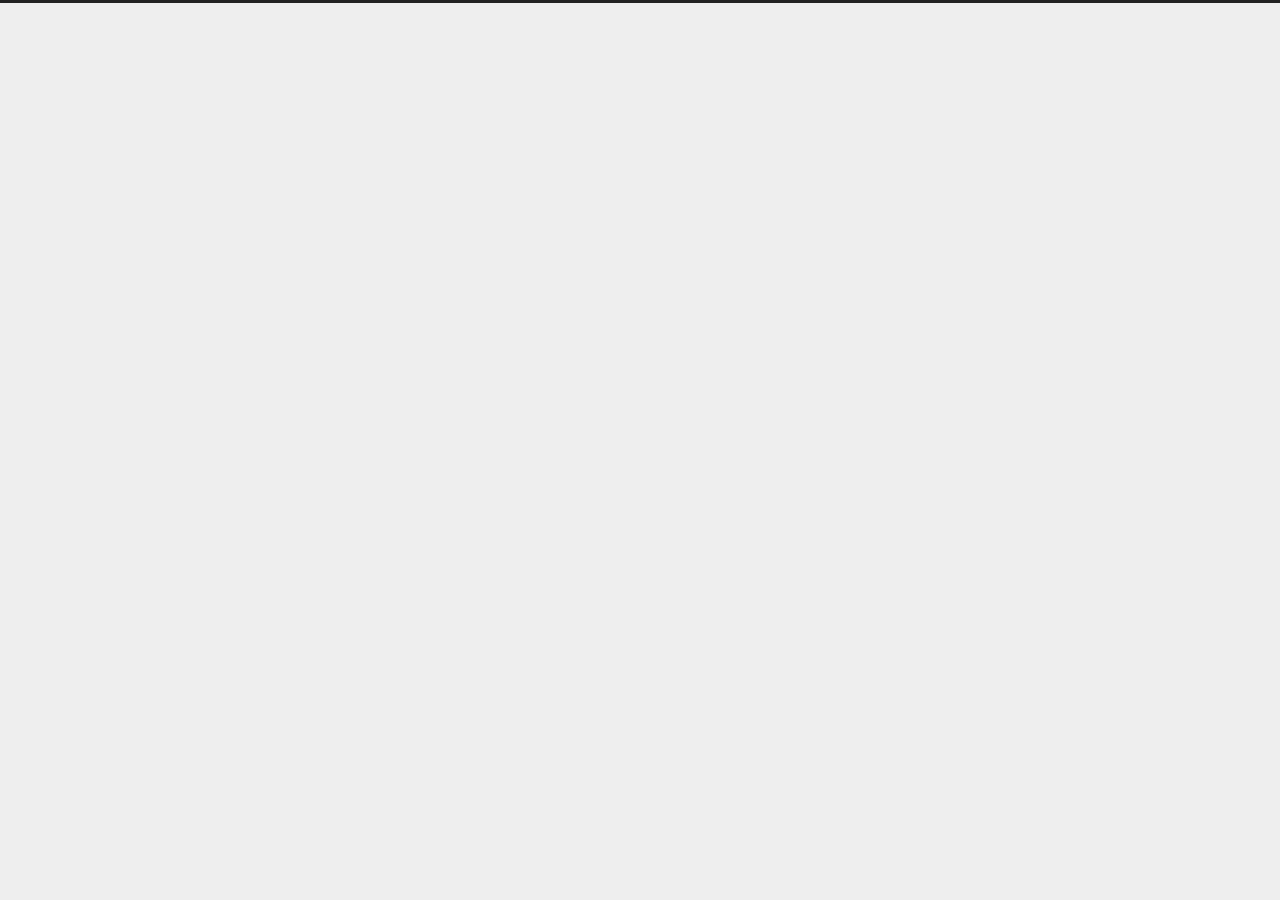
==== index.html @ a4cebadc "Site updated: 2025-01-10 00:00:06" ====
<!DOCTYPE html>
<html lang="zh-CN">
<head>
  <meta charset="UTF-8">
<meta name="viewport" content="width=device-width">
<meta name="theme-color" content="#222"><meta name="generator" content="Hexo 7.3.0">

  <link rel="apple-touch-icon" sizes="180x180" href="/images/apple-touch-icon.png">
  <link rel="icon" type="image/png" sizes="32x32" href="/images/favicon-32x32.png">
  <link rel="icon" type="image/png" sizes="16x16" href="/images/favicon-16x16.png">
  <link rel="mask-icon" href="/images/favicon.ico" color="#222">

<link rel="stylesheet" href="/css/main.css">



<link rel="stylesheet" href="https://cdnjs.cloudflare.com/ajax/libs/font-awesome/6.6.0/css/all.min.css" integrity="sha256-5eIC48iZUHmSlSUz9XtjRyK2mzQkHScZY1WdMaoz74E=" crossorigin="anonymous">
  <link rel="stylesheet" href="https://cdnjs.cloudflare.com/ajax/libs/animate.css/3.1.1/animate.min.css" integrity="sha256-PR7ttpcvz8qrF57fur/yAx1qXMFJeJFiA6pSzWi0OIE=" crossorigin="anonymous">

<script class="next-config" data-name="main" type="application/json">{"hostname":"lishijie-me.github.io","root":"/","images":"/images","scheme":"Gemini","darkmode":false,"version":"8.21.0","exturl":false,"sidebar":{"position":"left","width_expanded":320,"width_dual_column":240,"display":"post","padding":18,"offset":12},"hljswrap":true,"copycode":{"enable":true,"style":"mac"},"fold":{"enable":true,"height":500},"bookmark":{"enable":false,"color":"#222","save":"auto"},"mediumzoom":false,"lazyload":false,"pangu":false,"comments":{"style":"tabs","active":null,"storage":true,"lazyload":false,"nav":null},"stickytabs":false,"motion":{"enable":true,"async":false,"transition":{"menu_item":"fadeInDown","post_block":"fadeIn","post_header":"fadeInDown","post_body":"fadeInDown","coll_header":"fadeInLeft","sidebar":"fadeInUp"}},"i18n":{"placeholder":"搜索...","empty":"没有找到任何搜索结果：${query}","hits_time":"找到 ${hits} 个搜索结果（用时 ${time} 毫秒）","hits":"找到 ${hits} 个搜索结果"},"path":"/search.xml","localsearch":{"enable":true,"top_n_per_article":1,"unescape":false,"preload":true}}</script><script src="/js/config.js"></script>

    <meta property="og:type" content="website">
<meta property="og:title" content="lishijie &#39;s Notes">
<meta property="og:url" content="https://lishijie-me.github.io/index.html">
<meta property="og:site_name" content="lishijie &#39;s Notes">
<meta property="og:locale" content="zh_CN">
<meta property="article:author" content="lishijie">
<meta name="twitter:card" content="summary">


<link rel="canonical" href="https://lishijie-me.github.io/">



<script class="next-config" data-name="page" type="application/json">{"sidebar":"","isHome":true,"isPost":false,"lang":"zh-CN","comments":"","permalink":"","path":"index.html","title":""}</script>

<script class="next-config" data-name="calendar" type="application/json">""</script>
<title>lishijie 's Notes</title>
  








  <noscript>
    <link rel="stylesheet" href="/css/noscript.css">
  </noscript>
</head>

<body itemscope itemtype="http://schema.org/WebPage" class="use-motion">
  <div class="headband"></div>

  <main class="main">
    <div class="column">
      <header class="header" itemscope itemtype="http://schema.org/WPHeader"><div class="site-brand-container">
  <div class="site-nav-toggle">
    <div class="toggle" aria-label="切换导航栏" role="button">
        <span class="toggle-line"></span>
        <span class="toggle-line"></span>
        <span class="toggle-line"></span>
    </div>
  </div>

  <div class="site-meta">

    <a href="/" class="brand" rel="start">
      <i class="logo-line"></i>
      <h1 class="site-title">lishijie 's Notes</h1>
      <i class="logo-line"></i>
    </a>
      <p class="site-subtitle" itemprop="description">守正出奇，持续IO</p>
  </div>

  <div class="site-nav-right">
    <div class="toggle popup-trigger" aria-label="搜索" role="button">
        <i class="fa fa-search fa-fw fa-lg"></i>
    </div>
  </div>
</div>



<nav class="site-nav">
  <ul class="main-menu menu"><li class="menu-item menu-item-home"><a href="/" rel="section"><i class="fa fa-home fa-fw"></i>首页</a></li><li class="menu-item menu-item-tags"><a href="/tags/" rel="section"><i class="fa fa-tags fa-fw"></i>标签</a></li><li class="menu-item menu-item-categories"><a href="/categories/" rel="section"><i class="fa fa-th fa-fw"></i>分类</a></li><li class="menu-item menu-item-archives"><a href="/archives/" rel="section"><i class="fa fa-archive fa-fw"></i>归档</a></li><li class="menu-item menu-item-about"><a href="/about/" rel="section"><i class="fa fa-user fa-fw"></i>关于</a></li>
      <li class="menu-item menu-item-search">
        <a role="button" class="popup-trigger"><i class="fa fa-search fa-fw"></i>搜索
        </a>
      </li>
  </ul>
</nav>



  <div class="search-pop-overlay">
    <div class="popup search-popup">
      <div class="search-header">
        <span class="search-icon">
          <i class="fa fa-search"></i>
        </span>
        <div class="search-input-container">
          <input autocomplete="off" autocapitalize="off" maxlength="80"
                placeholder="搜索..." spellcheck="false"
                type="search" class="search-input">
        </div>
        <span class="popup-btn-close" role="button">
          <i class="fa fa-times-circle"></i>
        </span>
      </div>
      <div class="search-result-container">
        <div class="search-result-icon">
          <i class="fa fa-spinner fa-pulse fa-5x"></i>
        </div>
      </div>
    </div>
  </div>

</header>
        
  
  <aside class="sidebar">

    <div class="sidebar-inner sidebar-overview-active">
      <ul class="sidebar-nav">
        <li class="sidebar-nav-toc">
          文章目录
        </li>
        <li class="sidebar-nav-overview">
          站点概览
        </li>
      </ul>

      <div class="sidebar-panel-container">
        <!--noindex-->
        <div class="post-toc-wrap sidebar-panel">
        </div>
        <!--/noindex-->

        <div class="site-overview-wrap sidebar-panel">
          <div class="site-author animated" itemprop="author" itemscope itemtype="http://schema.org/Person">
  <p class="site-author-name" itemprop="name">lishijie</p>
  <div class="site-description" itemprop="description"></div>
</div>
<div class="site-state-wrap animated">
  <nav class="site-state">
      <div class="site-state-item site-state-posts">
        <a href="/archives/">
          <span class="site-state-item-count">5</span>
          <span class="site-state-item-name">日志</span>
        </a>
      </div>
      <div class="site-state-item site-state-categories">
          <a href="/categories/">
        <span class="site-state-item-count">4</span>
        <span class="site-state-item-name">分类</span></a>
      </div>
      <div class="site-state-item site-state-tags">
          <a href="/tags/">
        <span class="site-state-item-count">6</span>
        <span class="site-state-item-name">标签</span></a>
      </div>
  </nav>
</div>
  <div class="links-of-author animated">
      <span class="links-of-author-item">
        <a href="https://github.com/lishijie-me" title="GitHub → https:&#x2F;&#x2F;github.com&#x2F;lishijie-me" rel="noopener me" target="_blank"><i class="fab fa-github fa-fw"></i>GitHub</a>
      </span>
  </div>

        </div>
      </div>
    </div>

    
  </aside>


    </div>

    <div class="main-inner index posts-expand">

    


<div class="post-block">
  
  

  <article itemscope itemtype="http://schema.org/Article" class="post-content" lang="">
    <link itemprop="mainEntityOfPage" href="https://lishijie-me.github.io/2025/01/02/myIndex/">

    <span hidden itemprop="author" itemscope itemtype="http://schema.org/Person">
      <meta itemprop="image" content="/images/avatar.gif">
      <meta itemprop="name" content="lishijie">
    </span>

    <span hidden itemprop="publisher" itemscope itemtype="http://schema.org/Organization">
      <meta itemprop="name" content="lishijie 's Notes">
      <meta itemprop="description" content="">
    </span>

    <span hidden itemprop="post" itemscope itemtype="http://schema.org/CreativeWork">
      <meta itemprop="name" content="undefined | lishijie 's Notes">
      <meta itemprop="description" content="">
    </span>
      <header class="post-header">
        <h2 class="post-title" itemprop="name headline">
          <a href="/2025/01/02/myIndex/" class="post-title-link" itemprop="url">首页-myIndex</a>
        </h2>

        <div class="post-meta-container">
          <div class="post-meta">
    <span class="post-meta-item">
      <span class="post-meta-item-icon">
        <i class="far fa-calendar"></i>
      </span>
      <span class="post-meta-item-text">发表于</span>
      

      <time title="创建时间：2025-01-02 20:30:24 / 修改时间：23:28:06" itemprop="dateCreated datePublished" datetime="2025-01-02T20:30:24+08:00">2025-01-02</time>
    </span>
    <span class="post-meta-item">
      <span class="post-meta-item-icon">
        <i class="far fa-folder"></i>
      </span>
      <span class="post-meta-item-text">分类于</span>
        <span itemprop="about" itemscope itemtype="http://schema.org/Thing">
          <a href="/categories/myIndex/" itemprop="url" rel="index"><span itemprop="name">myIndex</span></a>
        </span>
    </span>

  
</div>

        </div>
      </header>

    
    
    
    <div class="post-body" itemprop="articleBody">
          <h2 id="我的笔记"><a href="#我的笔记" class="headerlink" title="我的笔记"></a>我的笔记</h2><ul>
<li>xx<ul>
<li>2<ul>
<li>3</li>
</ul>
</li>
</ul>
</li>
<li>yy</li>
<li>zz</li>
</ul>
<h2 id="我读的书"><a href="#我读的书" class="headerlink" title="我读的书"></a>我读的书</h2>
      
    </div>

    
    
    

    <footer class="post-footer">
        <div class="post-eof"></div>
      
    </footer>
  </article>
</div>




  <nav class="pagination">
    <span class="page-number current">1</span><a class="page-number" href="/page/2/">2</a><span class="space">&hellip;</span><a class="page-number" href="/page/5/">5</a><a class="extend next" rel="next" title="下一页" aria-label="下一页" href="/page/2/"><i class="fa fa-angle-right"></i></a>
  </nav>

</div>
  </main>

  <footer class="footer">
    <div class="footer-inner">

  <div class="copyright">
    &copy; 2024 - 
    <span itemprop="copyrightYear">2025</span>
    <span class="with-love">
      <i class="fa fa-heart"></i>
    </span>
    <span class="author" itemprop="copyrightHolder">lishijie</span>
  </div>
  <div class="powered-by">
    
    沉淀，成长，突破
  </div>

    </div>
  </footer>

  
  <div class="toggle sidebar-toggle" role="button">
    <span class="toggle-line"></span>
    <span class="toggle-line"></span>
    <span class="toggle-line"></span>
  </div>
  <div class="sidebar-dimmer"></div>
  <div class="back-to-top" role="button" aria-label="返回顶部">
    <i class="fa fa-arrow-up fa-lg"></i>
    <span>0%</span>
  </div>

<noscript>
  <div class="noscript-warning">Theme NexT works best with JavaScript enabled</div>
</noscript>


  
  <script src="https://cdnjs.cloudflare.com/ajax/libs/animejs/3.2.1/anime.min.js" integrity="sha256-XL2inqUJaslATFnHdJOi9GfQ60on8Wx1C2H8DYiN1xY=" crossorigin="anonymous"></script>
<script src="/js/comments.js"></script><script src="/js/utils.js"></script><script src="/js/motion.js"></script><script src="/js/sidebar.js"></script><script src="/js/next-boot.js"></script>

  <script src="https://cdnjs.cloudflare.com/ajax/libs/hexo-generator-searchdb/1.4.1/search.js" integrity="sha256-1kfA5uHPf65M5cphT2dvymhkuyHPQp5A53EGZOnOLmc=" crossorigin="anonymous"></script>
<script src="/js/third-party/search/local-search.js"></script>






  <script src="/js/third-party/addtoany.js"></script>

  





</body>
</html>
---- css/main.css ----
:root {
  --body-bg-color: #eee;
  --content-bg-color: #fff;
  --card-bg-color: #f5f5f5;
  --text-color: #555;
  --selection-bg: #262a30;
  --selection-color: #eee;
  --blockquote-color: #666;
  --link-color: #555;
  --link-hover-color: #222;
  --brand-color: #fff;
  --brand-hover-color: #fff;
  --table-row-odd-bg-color: #f9f9f9;
  --table-row-hover-bg-color: #f5f5f5;
  --menu-item-bg-color: #f5f5f5;
  --theme-color: #222;
  --btn-default-bg: #fff;
  --btn-default-color: #555;
  --btn-default-border-color: #555;
  --btn-default-hover-bg: #222;
  --btn-default-hover-color: #fff;
  --btn-default-hover-border-color: #222;
  --highlight-background: #f3f3f3;
  --highlight-foreground: #444;
  --highlight-gutter-background: #e1e1e1;
  --highlight-gutter-foreground: #555;
  color-scheme: light;
}
html {
  line-height: 1.15; /* 1 */
  -webkit-text-size-adjust: 100%; /* 2 */
}
body {
  margin: 0;
}
main {
  display: block;
}
h1 {
  font-size: 2em;
  margin: 0.67em 0;
}
hr {
  box-sizing: content-box; /* 1 */
  height: 0; /* 1 */
  overflow: visible; /* 2 */
}
pre {
  font-family: monospace, monospace; /* 1 */
  font-size: 1em; /* 2 */
}
a {
  background: transparent;
}
abbr[title] {
  border-bottom: none; /* 1 */
  text-decoration: underline; /* 2 */
  text-decoration: underline dotted; /* 2 */
}
b,
strong {
  font-weight: bolder;
}
code,
kbd,
samp {
  font-family: monospace, monospace; /* 1 */
  font-size: 1em; /* 2 */
}
small {
  font-size: 80%;
}
sub,
sup {
  font-size: 75%;
  line-height: 0;
  position: relative;
  vertical-align: baseline;
}
sub {
  bottom: -0.25em;
}
sup {
  top: -0.5em;
}
img {
  border-style: none;
}
button,
input,
optgroup,
select,
textarea {
  font-family: inherit; /* 1 */
  font-size: 100%; /* 1 */
  line-height: 1.15; /* 1 */
  margin: 0; /* 2 */
}
button,
input {
/* 1 */
  overflow: visible;
}
button,
select {
/* 1 */
  text-transform: none;
}
button,
[type='button'],
[type='reset'],
[type='submit'] {
  -webkit-appearance: button;
}
button::-moz-focus-inner,
[type='button']::-moz-focus-inner,
[type='reset']::-moz-focus-inner,
[type='submit']::-moz-focus-inner {
  border-style: none;
  padding: 0;
}
button:-moz-focusring,
[type='button']:-moz-focusring,
[type='reset']:-moz-focusring,
[type='submit']:-moz-focusring {
  outline: 1px dotted ButtonText;
}
fieldset {
  padding: 0.35em 0.75em 0.625em;
}
legend {
  box-sizing: border-box; /* 1 */
  color: inherit; /* 2 */
  display: table; /* 1 */
  max-width: 100%; /* 1 */
  padding: 0; /* 3 */
  white-space: normal; /* 1 */
}
progress {
  vertical-align: baseline;
}
textarea {
  overflow: auto;
}
[type='checkbox'],
[type='radio'] {
  box-sizing: border-box; /* 1 */
  padding: 0; /* 2 */
}
[type='number']::-webkit-inner-spin-button,
[type='number']::-webkit-outer-spin-button {
  height: auto;
}
[type='search'] {
  outline-offset: -2px; /* 2 */
  -webkit-appearance: textfield; /* 1 */
}
[type='search']::-webkit-search-decoration {
  -webkit-appearance: none;
}
::-webkit-file-upload-button {
  font: inherit; /* 2 */
  -webkit-appearance: button; /* 1 */
}
details {
  display: block;
}
summary {
  display: list-item;
}
template {
  display: none;
}
[hidden] {
  display: none;
}
::selection {
  background: var(--selection-bg);
  color: var(--selection-color);
}
html,
body {
  height: 100%;
}
body {
  background: var(--body-bg-color);
  box-sizing: border-box;
  color: var(--text-color);
  font-family: Lato, 'PingFang SC', 'Microsoft YaHei', sans-serif;
  font-size: 1em;
  line-height: 2;
  min-height: 100%;
  position: relative;
  transition: padding 0.2s ease-in-out;
}
h1,
h2,
h3,
h4,
h5,
h6 {
  font-family: Lato, 'PingFang SC', 'Microsoft YaHei', sans-serif;
  font-weight: bold;
  line-height: 1.5;
  margin: 30px 0 15px;
}
h1 {
  font-size: 1.5em;
}
h2 {
  font-size: 1.375em;
}
h3 {
  font-size: 1.25em;
}
h4 {
  font-size: 1.125em;
}
h5 {
  font-size: 1em;
}
h6 {
  font-size: 0.875em;
}
p {
  margin: 0 0 20px;
}
a {
  border-bottom: 1px solid #999;
  color: var(--link-color);
  cursor: pointer;
  outline: 0;
  text-decoration: none;
  overflow-wrap: break-word;
}
a:hover {
  border-bottom-color: var(--link-hover-color);
  color: var(--link-hover-color);
}
iframe,
img,
video,
embed {
  display: block;
  margin-left: auto;
  margin-right: auto;
  max-width: 100%;
}
hr {
  background-image: repeating-linear-gradient(-45deg, #ddd, #ddd 4px, transparent 4px, transparent 8px);
  border: 0;
  height: 3px;
  margin: 40px 0;
}
blockquote {
  border-left: 4px solid #ddd;
  color: var(--blockquote-color);
  margin: 0;
  padding: 0 15px;
}
blockquote cite::before {
  content: '-';
  padding: 0 5px;
}
dt {
  font-weight: bold;
}
dd {
  margin: 0;
  padding: 0;
}
.table-container {
  overflow: auto;
}
table {
  border-collapse: collapse;
  border-spacing: 0;
  font-size: 0.875em;
  margin: 0 0 20px;
  width: 100%;
}
tbody tr:nth-of-type(odd) {
  background: var(--table-row-odd-bg-color);
}
tbody tr:hover {
  background: var(--table-row-hover-bg-color);
}
caption,
th,
td {
  padding: 8px;
}
th,
td {
  border: 1px solid #ddd;
  border-bottom: 3px solid #ddd;
}
th {
  font-weight: 700;
  padding-bottom: 10px;
}
td {
  border-bottom-width: 1px;
}
.btn {
  background: var(--btn-default-bg);
  border: 2px solid var(--btn-default-border-color);
  border-radius: 2px;
  color: var(--btn-default-color);
  display: inline-block;
  font-size: 0.875em;
  line-height: 2;
  padding: 0 20px;
  transition: background-color 0.2s ease-in-out;
}
.btn:hover {
  background: var(--btn-default-hover-bg);
  border-color: var(--btn-default-hover-border-color);
  color: var(--btn-default-hover-color);
}
.btn + .btn {
  margin: 0 0 8px 8px;
}
.btn .fa-fw {
  text-align: left;
  width: 1.285714285714286em;
}
.toggle {
  line-height: 0;
}
.toggle .toggle-line {
  background: #fff;
  display: block;
  height: 2px;
  left: 0;
  position: relative;
  top: 0;
  transition: 0.4s;
  transition-property: left, opacity, top, transform, width;
  width: 100%;
}
.toggle .toggle-line:first-child {
  margin-top: 1px;
}
.toggle .toggle-line:not(:first-child) {
  margin-top: 4px;
}
.toggle.toggle-arrow :first-child {
  left: 50%;
  top: 2px;
  transform: rotate(45deg);
  width: 50%;
}
.toggle.toggle-arrow :last-child {
  left: 50%;
  top: -2px;
  transform: rotate(-45deg);
  width: 50%;
}
.toggle.toggle-close :nth-child(2) {
  opacity: 0;
}
.toggle.toggle-close :first-child {
  top: 6px;
  transform: rotate(45deg);
}
.toggle.toggle-close :last-child {
  top: -6px;
  transform: rotate(-45deg);
}
pre code.hljs {
  display: block;
  overflow-x: auto;
  padding: 1em
}
code.hljs {
  padding: 3px 5px
}
/*!
  Theme: Default
  Description: Original highlight.js style
  Author: (c) Ivan Sagalaev <maniac@softwaremaniacs.org>
  Maintainer: @highlightjs/core-team
  Website: https://highlightjs.org/
  License: see project LICENSE
  Touched: 2021
*/
/*
This is left on purpose making default.css the single file that can be lifted
as-is from the repository directly without the need for a build step

Typically this "required" baseline CSS is added by `makestuff.js` during build.
*/
pre code.hljs {
  display: block;
  overflow-x: auto;
  padding: 1em
}
code.hljs {
  padding: 3px 5px
}
/* end baseline CSS */
.hljs {
  background: #F3F3F3;
  color: #444
}
/* Base color: saturation 0; */
.hljs-subst {
  /* default */
  
}
/* purposely ignored */
.hljs-formula,
.hljs-attr,
.hljs-property,
.hljs-params {
  
}
.hljs-comment {
  color: #697070
}
.hljs-tag,
.hljs-punctuation {
  color: #444a
}
.hljs-tag .hljs-name,
.hljs-tag .hljs-attr {
  color: #444
}
.hljs-keyword,
.hljs-attribute,
.hljs-selector-tag,
.hljs-meta .hljs-keyword,
.hljs-doctag,
.hljs-name {
  font-weight: bold
}
/* User color: hue: 0 */
.hljs-type,
.hljs-string,
.hljs-number,
.hljs-selector-id,
.hljs-selector-class,
.hljs-quote,
.hljs-template-tag,
.hljs-deletion {
  color: #880000
}
.hljs-title,
.hljs-section {
  color: #880000;
  font-weight: bold
}
.hljs-regexp,
.hljs-symbol,
.hljs-variable,
.hljs-template-variable,
.hljs-link,
.hljs-selector-attr,
.hljs-operator,
.hljs-selector-pseudo {
  color: #ab5656
}
/* Language color: hue: 90; */
.hljs-literal {
  color: #695
}
.hljs-built_in,
.hljs-bullet,
.hljs-code,
.hljs-addition {
  color: #397300
}
/* Meta color: hue: 200 */
.hljs-meta {
  color: #1f7199
}
.hljs-meta .hljs-string {
  color: #38a
}
/* Misc effects */
.hljs-emphasis {
  font-style: italic
}
.hljs-strong {
  font-weight: bold
}
.highlight:hover .copy-btn,
.code-container:hover .copy-btn {
  opacity: 1;
}
.code-container {
  position: relative;
}
.copy-btn {
  color: #333;
  cursor: pointer;
  line-height: 1.6;
  opacity: 0;
  padding: 2px 6px;
  position: absolute;
  transition: opacity 0.2s ease-in-out;
  color: var(--highlight-foreground);
  font-size: 14px;
  right: 0;
  top: 2px;
}
figure.highlight {
  border-radius: 5px;
  box-shadow: 0 10px 30px 0 rgba(0,0,0,0.4);
  padding-top: 30px;
}
figure.highlight .table-container {
  border-radius: 0 0 5px 5px;
}
figure.highlight::before {
  background: #fc625d;
  box-shadow: 20px 0 #fdbc40, 40px 0 #35cd4b;
  left: 12px;
  margin-top: -20px;
  position: absolute;
  border-radius: 50%;
  content: ' ';
  height: 12px;
  width: 12px;
}
.expand-btn {
  bottom: 0;
  color: var(--highlight-foreground);
  cursor: pointer;
  display: none;
  left: 0;
  right: 0;
  position: absolute;
  text-align: center;
}
.fold-cover {
  background-image: linear-gradient(to top, var(--highlight-background) 0, rgba(0,0,0,0) 100%);
  bottom: 0;
  display: none;
  height: 50px;
  left: 0;
  right: 0;
  position: absolute;
}
.highlight-fold {
  max-height: 500px;
  overflow-y: hidden !important;
}
.highlight-fold .expand-btn,
.highlight-fold .fold-cover {
  display: block;
}
code,
kbd,
figure.highlight,
pre {
  background: var(--highlight-background);
  color: var(--highlight-foreground);
}
figure.highlight,
pre {
  line-height: 1.6;
  margin: 0 auto 20px;
}
figure.highlight figcaption,
pre .caption,
pre figcaption {
  background: var(--highlight-gutter-background);
  color: var(--highlight-foreground);
  display: flow-root;
  font-size: 0.875em;
  line-height: 1.2;
  padding: 0.5em;
}
figure.highlight figcaption a,
pre .caption a,
pre figcaption a {
  color: var(--highlight-foreground);
  float: right;
}
figure.highlight figcaption a:hover,
pre .caption a:hover,
pre figcaption a:hover {
  border-bottom-color: var(--highlight-foreground);
}
pre,
code {
  font-family: consolas, Menlo, monospace, 'PingFang SC', 'Microsoft YaHei';
}
code {
  border-radius: 3px;
  font-size: 0.875em;
  padding: 2px 4px;
  overflow-wrap: break-word;
}
kbd {
  border: 2px solid #ccc;
  border-radius: 0.2em;
  box-shadow: 0.1em 0.1em 0.2em rgba(0,0,0,0.1);
  font-family: inherit;
  padding: 0.1em 0.3em;
  white-space: nowrap;
}
figure.highlight {
  overflow: auto;
  position: relative;
}
figure.highlight pre {
  border: 0;
  margin: 0;
  padding: 10px 0;
}
figure.highlight table {
  border: 0;
  margin: 0;
  width: auto;
}
figure.highlight td {
  border: 0;
  padding: 0;
}
figure.highlight .gutter {
  -moz-user-select: none;
  -ms-user-select: none;
  -webkit-user-select: none;
  user-select: none;
}
figure.highlight .gutter pre {
  background: var(--highlight-gutter-background);
  color: var(--highlight-gutter-foreground);
  padding-left: 10px;
  padding-right: 10px;
  text-align: right;
}
figure.highlight .code pre {
  padding-left: 10px;
  width: 100%;
}
figure.highlight .marked {
  background: rgba(0,0,0,0.3);
}
pre .caption,
pre figcaption {
  margin-bottom: 10px;
}
.gist table {
  width: auto;
}
.gist table td {
  border: 0;
}
pre {
  overflow: auto;
  padding: 10px;
}
pre code {
  background: none;
  padding: 0;
  text-shadow: none;
}
.blockquote-center {
  border-left: 0;
  margin: 40px 0;
  padding: 0;
  position: relative;
  text-align: center;
}
.blockquote-center::before,
.blockquote-center::after {
  left: 0;
  line-height: 1;
  opacity: 0.6;
  position: absolute;
  width: 100%;
}
.blockquote-center::before {
  border-top: 1px solid #ccc;
  text-align: left;
  top: -20px;
  content: '\f10d';
  font-family: 'Font Awesome 6 Free';
  font-weight: 900;
}
.blockquote-center::after {
  border-bottom: 1px solid #ccc;
  bottom: -20px;
  text-align: right;
  content: '\f10e';
  font-family: 'Font Awesome 6 Free';
  font-weight: 900;
}
.blockquote-center p,
.blockquote-center div {
  text-align: center;
}
.group-picture {
  margin-bottom: 20px;
}
.group-picture .group-picture-row {
  display: flex;
  gap: 3px;
  margin-bottom: 3px;
}
.group-picture .group-picture-column {
  flex: 1;
}
.group-picture .group-picture-column img {
  height: 100%;
  margin: 0;
  object-fit: cover;
  width: 100%;
}
.post-body .label {
  color: #555;
  padding: 0 2px;
}
.post-body .label.default {
  background: #f0f0f0;
}
.post-body .label.primary {
  background: #efe6f7;
}
.post-body .label.info {
  background: #e5f2f8;
}
.post-body .label.success {
  background: #e7f4e9;
}
.post-body .label.warning {
  background: #fcf6e1;
}
.post-body .label.danger {
  background: #fae8eb;
}
.post-body .link-grid {
  display: grid;
  grid-gap: 1.5rem;
  gap: 1.5rem;
  grid-template-columns: 1fr 1fr;
  margin-bottom: 20px;
  padding: 1rem;
}
@media (max-width: 767px) {
  .post-body .link-grid {
    grid-template-columns: 1fr;
  }
}
.post-body .link-grid .link-grid-container {
  border: solid #ddd;
  box-shadow: 1rem 1rem 0.5rem rgba(0,0,0,0.5);
  min-height: 5rem;
  min-width: 0;
  padding: 0.5rem;
  position: relative;
  transition: background 0.3s;
}
.post-body .link-grid .link-grid-container:hover {
  animation: next-shake 0.5s;
  background: var(--card-bg-color);
}
.post-body .link-grid .link-grid-container:active {
  box-shadow: 0.5rem 0.5rem 0.25rem rgba(0,0,0,0.5);
  transform: translate(0.2rem, 0.2rem);
}
.post-body .link-grid .link-grid-container .link-grid-image {
  border: 1px solid #ddd;
  border-radius: 50%;
  box-sizing: border-box;
  height: 5rem;
  padding: 3px;
  position: absolute;
  width: 5rem;
}
.post-body .link-grid .link-grid-container p {
  margin: 0 1rem 0 6rem;
}
.post-body .link-grid .link-grid-container p:first-of-type {
  font-size: 1.2em;
}
.post-body .link-grid .link-grid-container p:last-of-type {
  font-size: 0.8em;
  line-height: 1.3rem;
  opacity: 0.7;
}
.post-body .link-grid .link-grid-container a {
  border: 0;
  height: 100%;
  left: 0;
  position: absolute;
  top: 0;
  width: 100%;
}
@keyframes next-shake {
  0% {
    transform: translate(1pt, 1pt) rotate(0deg);
  }
  10% {
    transform: translate(-1pt, -2pt) rotate(-1deg);
  }
  20% {
    transform: translate(-3pt, 0pt) rotate(1deg);
  }
  30% {
    transform: translate(3pt, 2pt) rotate(0deg);
  }
  40% {
    transform: translate(1pt, -1pt) rotate(1deg);
  }
  50% {
    transform: translate(-1pt, 2pt) rotate(-1deg);
  }
  60% {
    transform: translate(-3pt, 1pt) rotate(0deg);
  }
  70% {
    transform: translate(3pt, 1pt) rotate(-1deg);
  }
  80% {
    transform: translate(-1pt, -1pt) rotate(1deg);
  }
  90% {
    transform: translate(1pt, 2pt) rotate(0deg);
  }
  100% {
    transform: translate(1pt, -2pt) rotate(-1deg);
  }
}
.post-body .note {
  border-radius: 3px;
  margin-bottom: 20px;
  padding: 1em;
  position: relative;
  border: 1px solid #eee;
  border-left-width: 5px;
}
.post-body .note summary {
  cursor: pointer;
  outline: 0;
}
.post-body .note summary p {
  display: inline;
}
.post-body .note h2,
.post-body .note h3,
.post-body .note h4,
.post-body .note h5,
.post-body .note h6 {
  border-bottom: initial;
  margin: 0;
  padding-top: 0;
}
.post-body .note :first-child {
  margin-top: 0;
}
.post-body .note :last-child {
  margin-bottom: 0;
}
.post-body .note.default {
  border-left-color: #777;
}
.post-body .note.default h2,
.post-body .note.default h3,
.post-body .note.default h4,
.post-body .note.default h5,
.post-body .note.default h6 {
  color: #777;
}
.post-body .note.primary {
  border-left-color: #6f42c1;
}
.post-body .note.primary h2,
.post-body .note.primary h3,
.post-body .note.primary h4,
.post-body .note.primary h5,
.post-body .note.primary h6 {
  color: #6f42c1;
}
.post-body .note.info {
  border-left-color: #428bca;
}
.post-body .note.info h2,
.post-body .note.info h3,
.post-body .note.info h4,
.post-body .note.info h5,
.post-body .note.info h6 {
  color: #428bca;
}
.post-body .note.success {
  border-left-color: #5cb85c;
}
.post-body .note.success h2,
.post-body .note.success h3,
.post-body .note.success h4,
.post-body .note.success h5,
.post-body .note.success h6 {
  color: #5cb85c;
}
.post-body .note.warning {
  border-left-color: #f0ad4e;
}
.post-body .note.warning h2,
.post-body .note.warning h3,
.post-body .note.warning h4,
.post-body .note.warning h5,
.post-body .note.warning h6 {
  color: #f0ad4e;
}
.post-body .note.danger {
  border-left-color: #d9534f;
}
.post-body .note.danger h2,
.post-body .note.danger h3,
.post-body .note.danger h4,
.post-body .note.danger h5,
.post-body .note.danger h6 {
  color: #d9534f;
}
.post-body .tabs {
  margin-bottom: 20px;
}
.post-body .tabs,
.tabs-comment {
  padding-top: 10px;
}
.post-body .tabs ul.nav-tabs,
.tabs-comment ul.nav-tabs {
  background: var(--content-bg-color);
  display: flex;
  display: flex;
  flex-wrap: wrap;
  justify-content: center;
  margin: 0;
  padding: 0;
  position: -webkit-sticky;
  position: sticky;
  top: 0;
  z-index: 5;
}
@media (max-width: 413px) {
  .post-body .tabs ul.nav-tabs,
  .tabs-comment ul.nav-tabs {
    display: block;
    margin-bottom: 5px;
  }
}
.post-body .tabs ul.nav-tabs li.tab,
.tabs-comment ul.nav-tabs li.tab {
  border-bottom: 1px solid #ddd;
  border-left: 1px solid transparent;
  border-right: 1px solid transparent;
  border-radius: 0 0 0 0;
  border-top: 3px solid transparent;
  flex-grow: 1;
  list-style-type: none;
}
@media (max-width: 413px) {
  .post-body .tabs ul.nav-tabs li.tab,
  .tabs-comment ul.nav-tabs li.tab {
    border-bottom: 1px solid transparent;
    border-left: 3px solid transparent;
    border-right: 1px solid transparent;
    border-top: 1px solid transparent;
  }
}
@media (max-width: 413px) {
  .post-body .tabs ul.nav-tabs li.tab,
  .tabs-comment ul.nav-tabs li.tab {
    border-radius: 0;
  }
}
.post-body .tabs ul.nav-tabs li.tab a,
.tabs-comment ul.nav-tabs li.tab a {
  border-bottom: initial;
  display: block;
  line-height: 1.8;
  padding: 0.25em 0.75em;
  text-align: center;
  transition: all 0.2s ease-out;
}
.post-body .tabs ul.nav-tabs li.tab a i[class^='fa'],
.tabs-comment ul.nav-tabs li.tab a i[class^='fa'] {
  width: 1.285714285714286em;
}
.post-body .tabs ul.nav-tabs li.tab.active,
.tabs-comment ul.nav-tabs li.tab.active {
  border-bottom-color: transparent;
  border-left-color: #ddd;
  border-right-color: #ddd;
  border-top-color: #fc6423;
}
@media (max-width: 413px) {
  .post-body .tabs ul.nav-tabs li.tab.active,
  .tabs-comment ul.nav-tabs li.tab.active {
    border-bottom-color: #ddd;
    border-left-color: #fc6423;
    border-right-color: #ddd;
    border-top-color: #ddd;
  }
}
.post-body .tabs ul.nav-tabs li.tab.active a,
.tabs-comment ul.nav-tabs li.tab.active a {
  cursor: default;
}
.post-body .tabs .tab-content,
.tabs-comment .tab-content {
  border: 1px solid #ddd;
  border-radius: 0 0 0 0;
  border-top-color: transparent;
}
@media (max-width: 413px) {
  .post-body .tabs .tab-content,
  .tabs-comment .tab-content {
    border-radius: 0;
    border-top-color: #ddd;
  }
}
.post-body .tabs .tab-content .tab-pane,
.tabs-comment .tab-content .tab-pane {
  padding: 20px 20px 0;
}
.post-body .tabs .tab-content .tab-pane:not(.active),
.tabs-comment .tab-content .tab-pane:not(.active) {
  display: none;
}
.pagination .prev,
.pagination .next,
.pagination .page-number,
.pagination .space {
  display: inline-block;
  margin: -1px 10px 0;
  padding: 0 10px;
}
@media (max-width: 767px) {
  .pagination .prev,
  .pagination .next,
  .pagination .page-number,
  .pagination .space {
    margin: 0 5px;
  }
}
.pagination .page-number.current {
  background: #ccc;
  border-color: #ccc;
  color: var(--content-bg-color);
}
.pagination {
  border-top: 1px solid #eee;
  margin: 120px 0 0;
  text-align: center;
}
.pagination .prev,
.pagination .next,
.pagination .page-number {
  border-bottom: 0;
  border-top: 1px solid #eee;
  transition: border-color 0.2s ease-in-out;
}
.pagination .prev:hover,
.pagination .next:hover,
.pagination .page-number:hover {
  border-top-color: var(--link-hover-color);
}
@media (max-width: 767px) {
  .pagination {
    border-top: 0;
  }
  .pagination .prev,
  .pagination .next,
  .pagination .page-number {
    border-bottom: 1px solid #eee;
    border-top: 0;
  }
  .pagination .prev:hover,
  .pagination .next:hover,
  .pagination .page-number:hover {
    border-bottom-color: var(--link-hover-color);
  }
}
.pagination .space {
  margin: 0;
  padding: 0;
}
.comments {
  margin-top: 60px;
  overflow: hidden;
}
.comment-button-group {
  display: flex;
  display: flex;
  flex-wrap: wrap;
  justify-content: center;
  justify-content: center;
  margin: 1em 0;
}
.comment-button-group .comment-button {
  margin: 0.1em 0.2em;
}
.comment-button-group .comment-button.active {
  background: var(--btn-default-hover-bg);
  border-color: var(--btn-default-hover-border-color);
  color: var(--btn-default-hover-color);
}
.comment-position {
  display: none;
}
.comment-position.active {
  display: block;
}
.tabs-comment {
  margin-top: 4em;
  padding-top: 0;
}
.tabs-comment .comments {
  margin-top: 0;
  padding-top: 0;
}
.headband {
  background: var(--theme-color);
  height: 3px;
}
@media (max-width: 991px) {
  .headband {
    display: none;
  }
}
.site-brand-container {
  display: flex;
  flex-shrink: 0;
  padding: 0 10px;
}
.use-motion .column,
.use-motion .site-brand-container .toggle {
  opacity: 0;
}
.site-meta {
  flex-grow: 1;
  text-align: center;
}
@media (max-width: 767px) {
  .site-meta {
    text-align: center;
  }
}
.custom-logo-image {
  margin-top: 20px;
}
@media (max-width: 991px) {
  .custom-logo-image {
    display: none;
  }
}
.brand {
  border-bottom: 0;
  color: var(--brand-color);
  display: inline-block;
  padding: 0;
}
.brand:hover {
  color: var(--brand-hover-color);
}
.site-title {
  font-family: Lato, 'PingFang SC', 'Microsoft YaHei', sans-serif;
  font-size: 1.375em;
  font-weight: normal;
  line-height: 1.5;
  margin: 0;
}
.site-subtitle {
  color: #ddd;
  font-size: 0.8125em;
  margin: 10px 10px 0;
}
.use-motion .site-title,
.use-motion .site-subtitle,
.use-motion .custom-logo-image {
  opacity: 0;
  position: relative;
  top: -10px;
}
.site-nav-toggle,
.site-nav-right {
  display: none;
}
@media (max-width: 767px) {
  .site-nav-toggle,
  .site-nav-right {
    display: flex;
    flex-direction: column;
    justify-content: center;
  }
}
.site-nav-toggle .toggle,
.site-nav-right .toggle {
  color: var(--text-color);
  padding: 10px;
  width: 22px;
}
.site-nav-toggle .toggle .toggle-line,
.site-nav-right .toggle .toggle-line {
  background: var(--text-color);
  border-radius: 1px;
}
@media (max-width: 767px) {
  .site-nav {
    --scroll-height: 0;
    height: 0;
    overflow: hidden;
    transition: 0.2s ease-in-out;
    transition-property: height, visibility;
    visibility: hidden;
  }
  body:not(.site-nav-on) .site-nav .animated {
    animation: none;
  }
  body.site-nav-on .site-nav {
    height: var(--scroll-height);
    visibility: unset;
  }
}
.menu {
  margin: 0;
  padding: 1em 0;
  text-align: center;
}
.menu-item {
  display: inline-block;
  list-style: none;
  margin: 0 10px;
}
@media (max-width: 767px) {
  .menu-item {
    display: block;
    margin-top: 10px;
  }
  .menu-item.menu-item-search {
    display: none;
  }
}
.menu-item a {
  border-bottom: 0;
  display: block;
  font-size: 0.8125em;
  transition: border-color 0.2s ease-in-out;
}
.menu-item a:hover,
.menu-item a.menu-item-active {
  background: var(--menu-item-bg-color);
}
.menu-item i[class^='fa'] {
  margin-right: 8px;
}
.menu-item .badge {
  background: #ccc;
  border-radius: 10px;
  color: var(--content-bg-color);
  font-weight: bold;
  line-height: 1;
  margin-left: 0.35em;
  padding: 2px 5px;
  text-shadow: 1px 1px 0 rgba(0,0,0,0.1);
}
.use-motion .menu-item {
  visibility: hidden;
}
@media (max-width: 991px) {
  .sidebar {
    left: -320px;
  }
  .sidebar-active .sidebar {
    left: 0;
  }
  .sidebar {
    background: #222;
    bottom: 0;
    box-shadow: inset 0 2px 6px #000;
    max-height: 100vh;
    overflow-y: auto;
    position: fixed;
    top: 0;
    transition: 0.2s ease-out;
    transition-property: left, right;
    width: 320px;
    z-index: 20;
  }
  .sidebar a {
    border-bottom-color: #555;
    color: #999;
  }
  .sidebar a:hover {
    border-bottom-color: #eee;
    color: #eee;
  }
  .links-of-author:not(:first-child) {
    margin-top: 15px;
  }
  .links-of-author a {
    border-bottom-color: #555;
    display: inline-block;
    margin-bottom: 10px;
    margin-right: 10px;
    vertical-align: middle;
  }
  .links-of-author a::before {
    background: #c77818;
    display: inline-block;
    margin-right: 3px;
    transform: translateY(-2px);
    border-radius: 50%;
    content: ' ';
    height: 4px;
    width: 4px;
  }
  .links-of-blogroll-item {
    padding: 2px 10px;
  }
  .links-of-blogroll-item a {
    box-sizing: border-box;
    display: inline-block;
    max-width: 280px;
    overflow: hidden;
    text-overflow: ellipsis;
    white-space: nowrap;
  }
  .popular-posts .popular-posts-item .popular-posts-link:hover {
    background: none;
  }
  .sidebar-dimmer {
    background: #000;
    height: 100%;
    left: 0;
    opacity: 0;
    position: fixed;
    top: 0;
    transition: visibility 0.4s, opacity 0.4s;
    visibility: hidden;
    width: 100%;
    z-index: 10;
  }
  .sidebar-active .sidebar-dimmer {
    opacity: 0.7;
    visibility: visible;
  }
}
.sidebar-inner {
  color: #999;
  padding: 18px 10px;
  text-align: center;
  display: flex;
  flex-direction: column;
  justify-content: center;
}
.cc-license .cc-opacity {
  border-bottom: 0;
  opacity: 0.7;
}
.cc-license .cc-opacity:hover {
  opacity: 0.9;
}
.cc-license img {
  display: inline-block;
}
.site-author-image {
  border: 1px solid #eee;
  max-width: 120px;
  padding: 2px;
}
.site-author-name {
  color: var(--text-color);
  font-weight: 600;
  margin: 0;
}
.site-description {
  color: #999;
  font-size: 0.8125em;
  margin-top: 0;
}
.links-of-author a {
  font-size: 0.8125em;
}
.links-of-author i[class^='fa'] {
  margin-right: 2px;
}
.sidebar .sidebar-button:not(:first-child) {
  margin-top: 15px;
}
.sidebar .sidebar-button button {
  background: transparent;
  color: #fc6423;
  cursor: pointer;
  line-height: 2;
  padding: 0 15px;
  border: 1px solid #fc6423;
  border-radius: 4px;
}
.sidebar .sidebar-button button:hover {
  background: #fc6423;
  color: #fff;
}
.sidebar .sidebar-button button i[class^='fa'] {
  margin-right: 5px;
}
.links-of-blogroll {
  font-size: 0.8125em;
}
.links-of-blogroll-title {
  font-size: 0.875em;
  font-weight: 600;
}
.links-of-blogroll-list {
  list-style: none;
  margin: 0;
  padding: 0;
}
.sidebar-nav {
  font-size: 0.875em;
  height: 0;
  margin: 0;
  overflow: hidden;
  padding-left: 0;
  pointer-events: none;
  transition: 0.2s ease-in-out;
  transition-property: height, visibility;
  visibility: hidden;
}
.sidebar-nav-active .sidebar-nav {
  height: calc(2em + 1px);
  pointer-events: unset;
  visibility: unset;
}
.sidebar-nav li {
  border-bottom: 1px solid transparent;
  color: var(--text-color);
  cursor: pointer;
  display: inline-block;
  transition: 0.2s ease-in-out;
  transition-property: border-bottom-color, color;
}
.sidebar-nav li.sidebar-nav-overview {
  margin-left: 10px;
}
.sidebar-nav li:hover {
  color: #fc6423;
}
.sidebar-toc-active .sidebar-nav-toc,
.sidebar-overview-active .sidebar-nav-overview {
  border-bottom-color: #fc6423;
  color: #fc6423;
  transition-delay: 0.2s;
}
.sidebar-toc-active .sidebar-nav-toc:hover,
.sidebar-overview-active .sidebar-nav-overview:hover {
  color: #fc6423;
}
.sidebar-panel-container {
  align-items: start;
  display: grid;
  flex: 1;
  overflow-x: hidden;
  overflow-y: auto;
  padding-top: 0;
  transition: padding-top 0.2s ease-in-out;
}
.sidebar-nav-active .sidebar-panel-container {
  padding-top: 20px;
}
.sidebar-panel {
  animation: deactivate-sidebar-panel 0.2s ease-in-out;
  grid-area: 1/1;
  height: 0;
  opacity: 0;
  overflow: hidden;
  pointer-events: none;
  transform: translateY(0);
  transition: 0.2s ease-in-out;
  transition-delay: 0s;
  transition-property: opacity, transform, visibility;
  visibility: hidden;
}
.sidebar-nav-active .sidebar-panel,
.sidebar-overview-active .sidebar-panel.post-toc-wrap {
  transform: translateY(-20px);
}
.sidebar-overview-active:not(.sidebar-nav-active) .sidebar-panel.post-toc-wrap {
  transition-delay: 0s, 0.2s, 0s;
}
.sidebar-overview-active .sidebar-panel.site-overview-wrap,
.sidebar-toc-active .sidebar-panel.post-toc-wrap {
  animation-name: activate-sidebar-panel;
  height: auto;
  opacity: 1;
  pointer-events: unset;
  transform: translateY(0);
  transition-delay: 0.2s, 0.2s, 0s;
  visibility: unset;
}
.sidebar-panel.site-overview-wrap {
  display: flex;
  flex-direction: column;
  justify-content: center;
  gap: 10px;
  justify-content: flex-start;
}
@keyframes deactivate-sidebar-panel {
  from {
    height: var(--inactive-panel-height, 0);
  }
  to {
    height: var(--active-panel-height, 0);
  }
}
@keyframes activate-sidebar-panel {
  from {
    height: var(--inactive-panel-height, auto);
  }
  to {
    height: var(--active-panel-height, auto);
  }
}
.sidebar-toggle {
  bottom: 61px;
  height: 16px;
  padding: 5px;
  width: 16px;
  background: #222;
  cursor: pointer;
  opacity: 0.6;
  position: fixed;
  z-index: 30;
  left: 30px;
}
@media (max-width: 991px) {
  .sidebar-toggle {
    left: 20px;
  }
}
.sidebar-toggle:hover {
  opacity: 0.8;
}
@media (max-width: 991px) {
  .sidebar-toggle {
    opacity: 0.8;
  }
}
.sidebar-toggle:hover .toggle-line {
  background: #fc6423;
}
@media (any-hover: hover) {
  body:not(.sidebar-active) .sidebar-toggle:hover :first-child {
    left: 50%;
    top: 2px;
    transform: rotate(45deg);
    width: 50%;
  }
  body:not(.sidebar-active) .sidebar-toggle:hover :last-child {
    left: 50%;
    top: -2px;
    transform: rotate(-45deg);
    width: 50%;
  }
}
.sidebar-active .sidebar-toggle :nth-child(2) {
  opacity: 0;
}
.sidebar-active .sidebar-toggle :first-child {
  top: 6px;
  transform: rotate(45deg);
}
.sidebar-active .sidebar-toggle :last-child {
  top: -6px;
  transform: rotate(-45deg);
}
.post-toc {
  font-size: 0.875em;
}
.post-toc ol {
  list-style: none;
  margin: 0;
  padding: 0 2px 0 10px;
  text-align: left;
}
.post-toc ol > :last-child {
  margin-bottom: 5px;
}
.post-toc ol > ol {
  padding-left: 0;
}
.post-toc ol a {
  transition: all 0.2s ease-in-out;
}
.post-toc .nav-item {
  line-height: 1.8;
  overflow: hidden;
  text-overflow: ellipsis;
  white-space: nowrap;
}
.post-toc .nav .nav-child {
  --height: 0;
  height: 0;
  opacity: 0;
  overflow: hidden;
  transition-property: height, opacity, visibility;
  transition: 0.2s ease-in-out;
  visibility: hidden;
}
.post-toc .nav .active > .nav-child {
  height: var(--height, auto);
  opacity: 1;
  visibility: unset;
}
.post-toc .nav .active > a {
  border-bottom-color: #fc6423;
  color: #fc6423;
}
.post-toc .nav .active-current > a {
  color: #fc6423;
}
.post-toc .nav .active-current > a:hover {
  color: #fc6423;
}
.site-state {
  display: flex;
  flex-wrap: wrap;
  justify-content: center;
  line-height: 1.4;
}
.site-state-item {
  padding: 0 15px;
}
.site-state-item a {
  border-bottom: 0;
  display: block;
}
.site-state-item-count {
  display: block;
  font-size: 1em;
  font-weight: 600;
}
.site-state-item-name {
  color: #999;
  font-size: 0.8125em;
}
.footer {
  color: #999;
  font-size: 0.875em;
  padding: 20px 0;
  transition: 0.2s ease-in-out;
  transition-property: left, right;
}
.footer.footer-fixed {
  bottom: 0;
  left: 0;
  position: absolute;
  right: 0;
}
.footer-inner {
  box-sizing: border-box;
  text-align: center;
  display: flex;
  flex-direction: column;
  justify-content: center;
  margin: 0 auto;
  width: calc(100% - 20px);
}
@media (max-width: 767px) {
  .footer-inner {
    width: auto;
  }
}
@media (min-width: 1200px) {
  .footer-inner {
    width: 1160px;
  }
}
@media (min-width: 1600px) {
  .footer-inner {
    width: 73%;
  }
}
.use-motion .footer {
  opacity: 0;
}
.languages {
  display: inline-block;
  font-size: 1.125em;
  position: relative;
}
.languages .lang-select-label span {
  margin: 0 0.5em;
}
.languages .lang-select {
  height: 100%;
  left: 0;
  opacity: 0;
  position: absolute;
  top: 0;
  width: 100%;
}
.with-love {
  color: #f00;
  display: inline-block;
  margin: 0 5px;
}
@keyframes icon-animate {
  0%, 100% {
    transform: scale(1);
  }
  10%, 30% {
    transform: scale(0.9);
  }
  20%, 40%, 60%, 80% {
    transform: scale(1.1);
  }
  50%, 70% {
    transform: scale(1.1);
  }
}
.back-to-top {
  font-size: 12px;
  align-items: center;
  bottom: -100px;
  color: #fff;
  display: flex;
  height: 26px;
  transition: 0.2s ease-in-out;
  transition-property: bottom;
  background: #222;
  cursor: pointer;
  opacity: 0.6;
  position: fixed;
  z-index: 30;
  left: 30px;
}
.back-to-top span {
  margin-right: 8px;
  display: none;
}
.back-to-top .fa {
  text-align: center;
  width: 26px;
}
@media (max-width: 991px) {
  .back-to-top {
    left: 20px;
  }
}
.back-to-top:hover {
  opacity: 0.8;
}
@media (max-width: 991px) {
  .back-to-top {
    opacity: 0.8;
  }
}
.back-to-top:hover {
  color: #fc6423;
}
.back-to-top.back-to-top-on {
  bottom: 30px;
}
.rtl.post-body p,
.rtl.post-body a,
.rtl.post-body h1,
.rtl.post-body h2,
.rtl.post-body h3,
.rtl.post-body h4,
.rtl.post-body h5,
.rtl.post-body h6,
.rtl.post-body li,
.rtl.post-body ul,
.rtl.post-body ol {
  direction: rtl;
  font-family: UKIJ Ekran;
}
.rtl.post-title {
  font-family: UKIJ Ekran;
}
.post-button {
  margin-top: 40px;
  text-align: center;
}
.use-motion .post-block,
.use-motion .pagination,
.use-motion .comments {
  visibility: hidden;
}
.use-motion .post-header {
  visibility: hidden;
}
.use-motion .post-body {
  visibility: hidden;
}
.use-motion .collection-header {
  visibility: hidden;
}
.posts-collapse .post-content {
  margin-bottom: 35px;
  margin-left: 35px;
  position: relative;
}
@media (max-width: 767px) {
  .posts-collapse .post-content {
    margin-left: 0;
    margin-right: 0;
  }
}
.posts-collapse .post-content .collection-title {
  font-size: 1.125em;
  position: relative;
}
.posts-collapse .post-content .collection-title::before {
  background: #999;
  border: 1px solid #fff;
  margin-left: -6px;
  margin-top: -4px;
  position: absolute;
  top: 50%;
  border-radius: 50%;
  content: ' ';
  height: 10px;
  width: 10px;
}
.posts-collapse .post-content .collection-year {
  font-size: 1.5em;
  font-weight: bold;
  margin: 60px 0;
  position: relative;
}
.posts-collapse .post-content .collection-year .collection-year-count {
  font-size: 0.75em;
  background: #ccc;
  border-radius: 10px;
  color: var(--content-bg-color);
  font-weight: bold;
  line-height: 1;
  margin-left: 0.35em;
  padding: 2px 5px;
  text-shadow: 1px 1px 0 rgba(0,0,0,0.1);
}
.posts-collapse .post-content .collection-year::before {
  background: #bbb;
  margin-left: -4px;
  margin-top: -4px;
  position: absolute;
  top: 50%;
  border-radius: 50%;
  content: ' ';
  height: 8px;
  width: 8px;
}
.posts-collapse .post-content .collection-header {
  display: block;
  margin-left: 20px;
}
.posts-collapse .post-content .collection-header small {
  color: #bbb;
  margin-left: 5px;
}
.posts-collapse .post-content .post-header {
  border-bottom: 1px dashed #ccc;
  margin: 30px 2px 0;
  padding-left: 15px;
  position: relative;
  transition: border 0.2s ease-in-out;
}
.posts-collapse .post-content .post-header::before {
  background: #bbb;
  border: 1px solid #fff;
  left: -6px;
  position: absolute;
  top: 0.75em;
  transition: background 0.2s ease-in-out;
  border-radius: 50%;
  content: ' ';
  height: 6px;
  width: 6px;
}
.posts-collapse .post-content .post-header:hover {
  border-bottom-color: #666;
}
.posts-collapse .post-content .post-header:hover::before {
  background: #222;
}
.posts-collapse .post-content .post-meta-container {
  display: inline;
  font-size: 0.75em;
  margin-right: 10px;
}
.posts-collapse .post-content .post-title {
  display: inline;
}
.posts-collapse .post-content .post-title a {
  border-bottom: 0;
  color: var(--link-color);
}
.posts-collapse .post-content .post-title .fa {
  font-size: 0.875em;
  margin-left: 5px;
}
.posts-collapse .post-content::before {
  background: #f5f5f5;
  content: ' ';
  height: 100%;
  margin-left: -2px;
  position: absolute;
  top: 1.25em;
  width: 4px;
}
.post-body {
  font-family: Lato, 'PingFang SC', 'Microsoft YaHei', sans-serif;
  overflow-wrap: break-word;
}
@media (min-width: 1200px) {
  .post-body {
    font-size: 1.125em;
  }
}
@media (min-width: 992px) {
  .post-body {
    text-align: justify;
  }
}
@media (max-width: 991px) {
  .post-body {
    text-align: justify;
  }
}
.post-body h1 .header-anchor,
.post-body h2 .header-anchor,
.post-body h3 .header-anchor,
.post-body h4 .header-anchor,
.post-body h5 .header-anchor,
.post-body h6 .header-anchor,
.post-body h1 .headerlink,
.post-body h2 .headerlink,
.post-body h3 .headerlink,
.post-body h4 .headerlink,
.post-body h5 .headerlink,
.post-body h6 .headerlink {
  border-bottom-style: none;
  color: inherit;
  float: right;
  font-size: 0.875em;
  margin-left: 10px;
  opacity: 0;
}
.post-body h1 .header-anchor::before,
.post-body h2 .header-anchor::before,
.post-body h3 .header-anchor::before,
.post-body h4 .header-anchor::before,
.post-body h5 .header-anchor::before,
.post-body h6 .header-anchor::before,
.post-body h1 .headerlink::before,
.post-body h2 .headerlink::before,
.post-body h3 .headerlink::before,
.post-body h4 .headerlink::before,
.post-body h5 .headerlink::before,
.post-body h6 .headerlink::before {
  content: '\f0c1';
  font-family: 'Font Awesome 6 Free';
  font-weight: 900;
}
.post-body h1:hover .header-anchor,
.post-body h2:hover .header-anchor,
.post-body h3:hover .header-anchor,
.post-body h4:hover .header-anchor,
.post-body h5:hover .header-anchor,
.post-body h6:hover .header-anchor,
.post-body h1:hover .headerlink,
.post-body h2:hover .headerlink,
.post-body h3:hover .headerlink,
.post-body h4:hover .headerlink,
.post-body h5:hover .headerlink,
.post-body h6:hover .headerlink {
  opacity: 0.5;
}
.post-body h1:hover .header-anchor:hover,
.post-body h2:hover .header-anchor:hover,
.post-body h3:hover .header-anchor:hover,
.post-body h4:hover .header-anchor:hover,
.post-body h5:hover .header-anchor:hover,
.post-body h6:hover .header-anchor:hover,
.post-body h1:hover .headerlink:hover,
.post-body h2:hover .headerlink:hover,
.post-body h3:hover .headerlink:hover,
.post-body h4:hover .headerlink:hover,
.post-body h5:hover .headerlink:hover,
.post-body h6:hover .headerlink:hover {
  opacity: 1;
}
.post-body .exturl .fa {
  font-size: 0.875em;
  margin-left: 4px;
}
.post-body img + figcaption,
.post-body .fancybox + figcaption {
  color: #999;
  font-size: 0.875em;
  font-weight: bold;
  line-height: 1;
  margin: -15px auto 15px;
  text-align: center;
}
.post-body iframe,
.post-body img,
.post-body video,
.post-body embed {
  margin-bottom: 20px;
}
.post-body .video-container {
  height: 0;
  margin-bottom: 20px;
  overflow: hidden;
  padding-top: 75%;
  position: relative;
  width: 100%;
}
.post-body .video-container iframe,
.post-body .video-container object,
.post-body .video-container embed {
  height: 100%;
  left: 0;
  margin: 0;
  position: absolute;
  top: 0;
  width: 100%;
}
.post-gallery {
  display: flex;
  min-height: 200px;
}
.post-gallery .post-gallery-image {
  flex: 1;
}
.post-gallery .post-gallery-image:not(:first-child) {
  clip-path: polygon(40px 0, 100% 0, 100% 100%, 0 100%);
  margin-left: -20px;
}
.post-gallery .post-gallery-image:not(:last-child) {
  margin-right: -20px;
}
.post-gallery .post-gallery-image img {
  height: 100%;
  object-fit: cover;
  opacity: 1;
  width: 100%;
}
.posts-expand .post-gallery {
  margin-bottom: 60px;
}
.posts-collapse .post-gallery {
  margin: 15px 0;
}
.posts-expand .post-header {
  font-size: 1.125em;
  margin-bottom: 60px;
  text-align: center;
}
.posts-expand .post-title {
  font-size: 1.5em;
  font-weight: normal;
  margin: initial;
  overflow-wrap: break-word;
}
.posts-expand .post-title-link {
  border-bottom: 0;
  color: var(--link-color);
  display: inline-block;
  position: relative;
}
.posts-expand .post-title-link::before {
  background: var(--link-color);
  bottom: 0;
  content: '';
  height: 2px;
  left: 0;
  position: absolute;
  transform: scaleX(0);
  transition: transform 0.2s ease-in-out;
  width: 100%;
}
.posts-expand .post-title-link:hover::before {
  transform: scaleX(1);
}
.posts-expand .post-title-link .fa {
  font-size: 0.875em;
  margin-left: 5px;
}
.post-sticky-flag {
  display: inline-block;
  margin-right: 8px;
  transform: rotate(30deg);
}
.posts-expand .post-meta-container {
  color: #999;
  font-family: Lato, 'PingFang SC', 'Microsoft YaHei', sans-serif;
  font-size: 0.75em;
  margin-top: 3px;
}
.posts-expand .post-meta-container .post-description {
  font-size: 0.875em;
  margin-top: 2px;
}
.posts-expand .post-meta-container time {
  border-bottom: 1px dashed #999;
}
.post-meta {
  display: flex;
  flex-wrap: wrap;
  justify-content: center;
}
:not(.post-meta-break) + .post-meta-item::before {
  content: '|';
  margin: 0 0.5em;
}
.post-meta-item-icon {
  margin-right: 3px;
}
@media (max-width: 991px) {
  .post-meta-item-text {
    display: none;
  }
}
.post-meta-break {
  flex-basis: 100%;
  height: 0;
}
.post-nav {
  border-top: 1px solid #eee;
  display: flex;
  gap: 30px;
  justify-content: space-between;
  margin-top: 1em;
  padding: 10px 5px 0;
}
.post-nav-item {
  flex: 1;
}
.post-nav-item a {
  border-bottom: 0;
  display: block;
  font-size: 0.875em;
  line-height: 1.6;
}
.post-nav-item a:active {
  top: 2px;
}
.post-nav-item .fa {
  font-size: 0.75em;
}
.post-nav-item:first-child .fa {
  margin-right: 5px;
}
.post-nav-item:last-child {
  text-align: right;
}
.post-nav-item:last-child .fa {
  margin-left: 5px;
}
.post-footer {
  display: flex;
  flex-direction: column;
  justify-content: center;
}
.post-eof {
  background: #ccc;
  height: 1px;
  margin: 80px auto 60px;
  width: 8%;
}
.post-block:last-of-type .post-eof {
  display: none;
}
.post-tags {
  margin-top: 40px;
  text-align: center;
}
.post-tags a {
  display: inline-block;
  font-size: 0.8125em;
}
.post-tags a:not(:last-child) {
  margin-right: 10px;
}
.social-like {
  border-top: 1px solid #eee;
  font-size: 0.875em;
  margin-top: 1em;
  padding-top: 1em;
  display: flex;
  flex-wrap: wrap;
  justify-content: center;
}
.social-like a {
  border-bottom: none;
}
.reward-container {
  margin: 1em 0 0;
  padding: 1em 0;
  text-align: center;
}
.reward-container button {
  background: transparent;
  color: #fc6423;
  cursor: pointer;
  line-height: 2;
  padding: 0 15px;
  border: 2px solid #fc6423;
  border-radius: 2px;
  outline: 0;
  vertical-align: text-top;
}
.reward-container button:hover {
  background: #fc6423;
  color: #fff;
}
.post-reward {
  display: none;
  padding-top: 20px;
}
.post-reward.active {
  display: block;
}
.post-reward div {
  display: inline-block;
}
.post-reward div span {
  display: block;
}
.post-reward img {
  display: inline-block;
  margin: 0.8em 2em 0;
  max-width: 100%;
  width: 180px;
}
@keyframes next-roll {
  from {
    transform: rotateZ(30deg);
  }
  to {
    transform: rotateZ(-30deg);
  }
}
.category-all-page .category-all-title {
  text-align: center;
}
.category-all-page .category-all {
  margin-top: 20px;
}
.category-all-page .category-list {
  list-style: none;
  margin: 0;
  padding: 0;
}
.category-all-page .category-list-item {
  margin: 5px 10px;
}
.category-all-page .category-list-count {
  font-size: 0.75em;
  background: #ccc;
  border-radius: 10px;
  color: var(--content-bg-color);
  font-weight: bold;
  line-height: 1;
  margin-left: 0.35em;
  padding: 2px 5px;
  text-shadow: 1px 1px 0 rgba(0,0,0,0.1);
}
.category-all-page .category-list-child {
  padding-left: 10px;
}
.event-list hr {
  background: #222;
  margin: 20px 0 45px;
}
.event-list hr::after {
  background: #222;
  color: #fff;
  content: 'NOW';
  display: inline-block;
  font-weight: bold;
  padding: 0 5px;
}
.event-list .event {
  --event-background: #222;
  --event-foreground: #bbb;
  --event-title: #fff;
  background: var(--event-background);
  padding: 15px;
}
.event-list .event .event-summary {
  border-bottom: 0;
  color: var(--event-title);
  margin: 0;
  padding: 0 0 0 35px;
  position: relative;
}
.event-list .event .event-summary::before {
  animation: dot-flash 1s alternate infinite ease-in-out;
  background: var(--event-title);
  left: 0;
  margin-top: -6px;
  position: absolute;
  top: 50%;
  border-radius: 50%;
  content: ' ';
  height: 12px;
  width: 12px;
}
.event-list .event:nth-of-type(odd) .event-summary::before {
  animation-delay: 0.5s;
}
.event-list .event:not(:last-child) {
  margin-bottom: 20px;
}
.event-list .event .event-relative-time {
  color: var(--event-foreground);
  display: inline-block;
  font-size: 12px;
  font-weight: normal;
  padding-left: 12px;
}
.event-list .event .event-details {
  color: var(--event-foreground);
  display: block;
  line-height: 18px;
  padding: 6px 0 6px 35px;
}
.event-list .event .event-details::before {
  color: var(--event-foreground);
  display: inline-block;
  margin-right: 9px;
  width: 14px;
  font-family: 'Font Awesome 6 Free';
  font-weight: 900;
}
.event-list .event .event-details.event-location::before {
  content: '\f041';
}
.event-list .event .event-details.event-duration::before {
  content: '\f017';
}
.event-list .event .event-details.event-description::before {
  content: '\f024';
}
.event-list .event-past {
  --event-background: #f5f5f5;
  --event-foreground: #999;
  --event-title: #222;
}
@keyframes dot-flash {
  from {
    opacity: 1;
    transform: scale(1);
  }
  to {
    opacity: 0;
    transform: scale(0.8);
  }
}
ul.breadcrumb {
  font-size: 0.75em;
  list-style: none;
  margin: 1em 0;
  padding: 0 2em;
  text-align: center;
}
ul.breadcrumb li {
  display: inline;
}
ul.breadcrumb li:not(:first-child)::before {
  content: '/\00a0';
  font-weight: normal;
  padding: 0.5em;
}
ul.breadcrumb li:last-child {
  font-weight: bold;
}
.tag-cloud {
  text-align: center;
}
.tag-cloud a {
  display: inline-block;
  margin: 10px;
}
.tag-cloud-0 {
  border-bottom-color: #aaa;
  color: #aaa;
}
.tag-cloud-1 {
  border-bottom-color: #9a9a9a;
  color: #9a9a9a;
}
.tag-cloud-2 {
  border-bottom-color: #8b8b8b;
  color: #8b8b8b;
}
.tag-cloud-3 {
  border-bottom-color: #7c7c7c;
  color: #7c7c7c;
}
.tag-cloud-4 {
  border-bottom-color: #6c6c6c;
  color: #6c6c6c;
}
.tag-cloud-5 {
  border-bottom-color: #5d5d5d;
  color: #5d5d5d;
}
.tag-cloud-6 {
  border-bottom-color: #4e4e4e;
  color: #4e4e4e;
}
.tag-cloud-7 {
  border-bottom-color: #3e3e3e;
  color: #3e3e3e;
}
.tag-cloud-8 {
  border-bottom-color: #2f2f2f;
  color: #2f2f2f;
}
.tag-cloud-9 {
  border-bottom-color: #202020;
  color: #202020;
}
.tag-cloud-10 {
  border-bottom-color: #111;
  color: #111;
}
.search-active {
  overflow: hidden;
}
.search-pop-overlay {
  background: rgba(0,0,0,0);
  display: flex;
  height: 100%;
  left: 0;
  position: fixed;
  top: 0;
  transition: visibility 0.4s, background 0.4s;
  visibility: hidden;
  width: 100%;
  z-index: 40;
}
.search-active .search-pop-overlay {
  background: rgba(0,0,0,0.3);
  visibility: visible;
}
.search-popup {
  background: var(--card-bg-color);
  border-radius: 5px;
  height: 80%;
  margin: auto;
  transform: scale(0);
  transition: transform 0.4s;
  width: 700px;
}
.search-active .search-popup {
  transform: scale(1);
}
@media (max-width: 767px) {
  .search-popup {
    border-radius: 0;
    height: 100%;
    width: 100%;
  }
}
.search-popup .search-icon,
.search-popup .popup-btn-close {
  color: #999;
  font-size: 18px;
  padding: 0 10px;
}
.search-popup .popup-btn-close {
  cursor: pointer;
}
.search-popup .popup-btn-close:hover .fa {
  color: #222;
}
.search-popup .search-header {
  background: #eee;
  border-top-left-radius: 5px;
  border-top-right-radius: 5px;
  display: flex;
  padding: 5px;
}
.search-popup input.search-input {
  background: transparent;
  border: 0;
  outline: 0;
  width: 100%;
}
.search-popup input.search-input::-webkit-search-cancel-button {
  display: none;
}
.search-popup .search-result-container {
  display: flex;
  flex-direction: column;
  height: calc(100% - 55px);
  overflow: auto;
  padding: 5px 25px;
}
.search-popup .search-result-container hr {
  flex-shrink: 0;
  margin: 5px 0 10px;
}
.search-popup .search-result-container hr:first-child {
  display: none;
}
.search-popup .search-result-list {
  margin: 0 5px;
  padding: 0;
}
.search-popup a.search-result-title {
  font-weight: bold;
}
.search-popup p.search-result {
  border-bottom: 1px dashed #ccc;
  padding: 5px 0;
}
.search-popup .search-input-container {
  flex-grow: 1;
  padding: 2px;
}
.search-popup .search-result-icon {
  color: #ccc;
  margin: auto;
}
mark.search-keyword {
  background: transparent;
  border-bottom: 1px dashed #ff2a2a;
  color: #ff2a2a;
  font-weight: bold;
}
.use-motion .animated {
  animation-fill-mode: none;
  visibility: inherit;
}
.use-motion .sidebar .animated {
  animation-fill-mode: both;
}
header.header {
  background: var(--content-bg-color);
  border-radius: initial;
  box-shadow: 0 2px 2px 0 rgba(0,0,0,0.12), 0 3px 1px -2px rgba(0,0,0,0.06), 0 1px 5px 0 rgba(0,0,0,0.12);
}
@media (max-width: 991px) {
  header.header {
    border-radius: initial;
  }
}
.main {
  align-items: stretch;
  display: flex;
  justify-content: space-between;
  margin: 0 auto;
  width: calc(100% - 20px);
}
@media (max-width: 767px) {
  .main {
    width: auto;
  }
}
@media (min-width: 1200px) {
  .main {
    width: 1160px;
  }
}
@media (min-width: 1600px) {
  .main {
    width: 73%;
  }
}
@media (max-width: 991px) {
  .main {
    display: block;
    width: auto;
  }
}
.main-inner {
  border-radius: initial;
  box-sizing: border-box;
  width: calc(100% - 252px);
}
@media (max-width: 991px) {
  .main-inner {
    border-radius: initial;
    width: 100%;
  }
}
.footer-inner {
  padding-left: 252px;
}
@media (max-width: 991px) {
  .footer-inner {
    padding-left: 0;
    padding-right: 0;
    width: auto;
  }
}
.column {
  width: 240px;
}
@media (max-width: 991px) {
  .column {
    width: auto;
  }
}
.site-brand-container {
  background: var(--theme-color);
}
@media (max-width: 991px) {
  .site-nav-on .site-brand-container {
    box-shadow: 0 0 16px rgba(0,0,0,0.5);
  }
}
.site-meta {
  padding: 20px 0;
}
@media (min-width: 768px) and (max-width: 991px) {
  .site-nav-toggle,
  .site-nav-right {
    display: flex;
    flex-direction: column;
    justify-content: center;
  }
}
.site-nav-toggle .toggle,
.site-nav-right .toggle {
  color: #fff;
}
.site-nav-toggle .toggle .toggle-line,
.site-nav-right .toggle .toggle-line {
  background: #fff;
}
@media (min-width: 768px) and (max-width: 991px) {
  .site-nav {
    --scroll-height: 0;
    height: 0;
    overflow: hidden;
    transition: 0.2s ease-in-out;
    transition-property: height, visibility;
    visibility: hidden;
  }
  body:not(.site-nav-on) .site-nav .animated {
    animation: none;
  }
  body.site-nav-on .site-nav {
    height: var(--scroll-height);
    visibility: unset;
  }
}
.menu .menu-item {
  display: block;
  margin: 0;
}
.menu .menu-item a {
  padding: 5px 20px;
  position: relative;
  transition-property: background-color;
  display: flex;
  align-items: center;
}
.menu .menu-item a .badge {
  margin-left: auto;
}
.menu .menu-item a.menu-item-active::after {
  background: #bbb;
  border-radius: 50%;
  content: ' ';
  height: 6px;
  margin-top: -3px;
  position: absolute;
  right: 15px;
  top: 50%;
  width: 6px;
}
@media (max-width: 991px) {
  .menu .menu-item.menu-item-search {
    display: none;
  }
}
.sub-menu {
  margin: 0;
  padding: 6px 0;
}
.sub-menu .menu-item {
  display: inline-block;
}
.sub-menu .menu-item a {
  background: transparent;
  margin: 5px 10px;
  padding: initial;
}
.sub-menu .menu-item a:hover {
  background: transparent;
  color: #fc6423;
}
.sub-menu .menu-item-active {
  border-bottom-color: #fc6423;
  color: #fc6423;
}
.sub-menu .menu-item-active:hover {
  border-bottom-color: #fc6423;
}
@media (min-width: 992px) {
  .sidebar {
    position: -webkit-sticky;
    position: sticky;
    top: 12px;
  }
  .sidebar-toggle {
    display: none;
  }
  .sidebar-inner {
    background: var(--content-bg-color);
    border-radius: initial;
    box-shadow: 0 2px 2px 0 rgba(0,0,0,0.12), 0 3px 1px -2px rgba(0,0,0,0.06), 0 1px 5px 0 rgba(0,0,0,0.12), 0 -1px 0.5px 0 rgba(0,0,0,0.09);
    box-sizing: border-box;
    color: var(--text-color);
    margin-top: 12px;
    max-height: calc(100vh - 24px);
    visibility: hidden;
  }
  .site-state-item {
    padding: 0 10px;
  }
  .sidebar .sidebar-button {
    border-bottom: 1px dotted #ccc;
    border-top: 1px dotted #ccc;
  }
  .sidebar .sidebar-button button {
    border: 0;
    color: #fc6423;
    display: block;
    width: 100%;
  }
  .sidebar .sidebar-button button:hover {
    background: none;
    border: 0;
    color: #e34603;
  }
  .links-of-author {
    display: flex;
    flex-wrap: wrap;
    justify-content: center;
  }
  .links-of-author-item {
    margin: 5px 0 0;
    width: 50%;
  }
  .links-of-author-item a {
    box-sizing: border-box;
    display: inline-block;
    max-width: 100%;
    overflow: hidden;
    padding: 0 5px;
    text-overflow: ellipsis;
    white-space: nowrap;
  }
  .links-of-author-item a {
    border-bottom: 0;
    border-radius: 4px;
    display: block;
  }
  .links-of-author-item a:hover {
    background: var(--body-bg-color);
  }
}
.main-inner .sub-menu,
.main-inner .post-block,
.main-inner .tabs-comment,
.main-inner > .comments,
.main-inner .comment-position .comments,
.main-inner .pagination {
  background: var(--content-bg-color);
  border-radius: initial;
  box-shadow: 0 2px 2px 0 rgba(0,0,0,0.12), 0 3px 1px -2px rgba(0,0,0,0.06), 0 1px 5px 0 rgba(0,0,0,0.12);
}
.main-inner .post-block:not(:first-child):not(:first-child) {
  border-radius: initial;
  box-shadow: 0 2px 2px 0 rgba(0,0,0,0.12), 0 3px 1px -2px rgba(0,0,0,0.06), 0 1px 5px 0 rgba(0,0,0,0.12), 0 -1px 0.5px 0 rgba(0,0,0,0.09);
  margin-top: 12px;
}
@media (min-width: 768px) and (max-width: 991px) {
  .main-inner .post-block:not(:first-child):not(:first-child) {
    margin-top: 10px;
  }
}
@media (max-width: 767px) {
  .main-inner .post-block:not(:first-child):not(:first-child) {
    margin-top: 8px;
  }
}
.main-inner .tabs-comment,
.main-inner > .comments,
.main-inner .comment-position .comments,
.main-inner .pagination {
  border-radius: initial;
  box-shadow: 0 2px 2px 0 rgba(0,0,0,0.12), 0 3px 1px -2px rgba(0,0,0,0.06), 0 1px 5px 0 rgba(0,0,0,0.12), 0 -1px 0.5px 0 rgba(0,0,0,0.09);
  margin-top: 12px;
}
@media (min-width: 768px) and (max-width: 991px) {
  .main-inner .tabs-comment,
  .main-inner > .comments,
  .main-inner .comment-position .comments,
  .main-inner .pagination {
    margin-top: 10px;
  }
}
@media (max-width: 767px) {
  .main-inner .tabs-comment,
  .main-inner > .comments,
  .main-inner .comment-position .comments,
  .main-inner .pagination {
    margin-top: 8px;
  }
}
.post-block,
.comments {
  padding: 40px;
}
.post-eof {
  display: none;
}
.pagination {
  border-top: initial;
  padding: 10px 0;
}
.post-body h1,
.post-body h2 {
  border-bottom: 1px solid #eee;
}
.post-body h3 {
  border-bottom: 1px dotted #eee;
}
@media (min-width: 768px) and (max-width: 991px) {
  .main-inner {
    padding: 10px;
  }
  .posts-expand .post-button {
    margin-top: 20px;
  }
  .post-block {
    padding: 20px;
  }
  .comments {
    padding: 10px 20px;
  }
}
@media (max-width: 767px) {
  .main-inner {
    padding: 8px;
  }
  .posts-expand .post-button {
    margin: 12px 0;
  }
  .post-block {
    padding: 12px;
  }
  .comments {
    padding: 10px 12px;
  }
}
@media (min-width: 992px) and (max-width: 991px) {
  .sidebar {
    display: none;
  }
}
---- css/noscript.css ----
body {
  margin-top: 2rem;
}
.use-motion .menu-item,
.use-motion .sidebar,
.use-motion .sidebar-inner,
.use-motion .post-block,
.use-motion .pagination,
.use-motion .comments,
.use-motion .post-header,
.use-motion .post-body,
.use-motion .collection-header {
  visibility: visible;
}
.use-motion .column,
.use-motion .site-brand-container .toggle,
.use-motion .footer {
  opacity: initial;
}
.use-motion .site-title,
.use-motion .site-subtitle,
.use-motion .custom-logo-image {
  opacity: initial;
  top: initial;
}
.use-motion .logo-line {
  transform: scaleX(1);
}
.search-pop-overlay,
.sidebar-nav {
  display: none;
}
.sidebar-panel {
  display: block;
}
.noscript-warning {
  background-color: #f55;
  color: #fff;
  font-family: sans-serif;
  font-size: 1rem;
  font-weight: bold;
  left: 0;
  position: fixed;
  text-align: center;
  top: 0;
  width: 100%;
  z-index: 50;
}
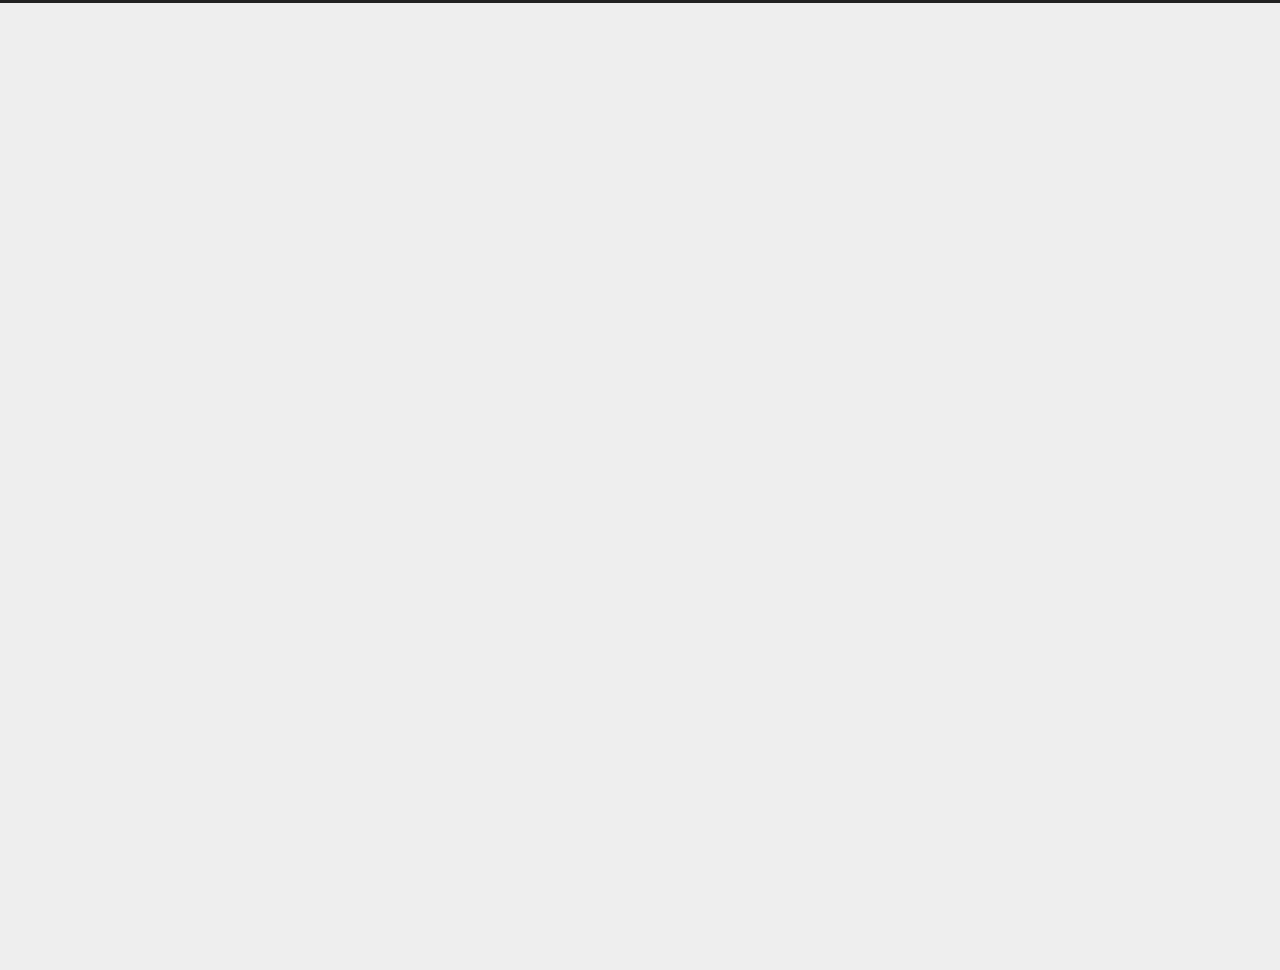
==== commit cee52943: "Site updated: 2025-01-15 01:22:54" ====
--- a/index.html
+++ b/index.html
@@ -147,18 +147,18 @@
   <nav class="site-state">
       <div class="site-state-item site-state-posts">
         <a href="/archives/">
-          <span class="site-state-item-count">5</span>
+          <span class="site-state-item-count">6</span>
           <span class="site-state-item-name">日志</span>
         </a>
       </div>
       <div class="site-state-item site-state-categories">
           <a href="/categories/">
-        <span class="site-state-item-count">4</span>
+        <span class="site-state-item-count">3</span>
         <span class="site-state-item-name">分类</span></a>
       </div>
       <div class="site-state-item site-state-tags">
           <a href="/tags/">
-        <span class="site-state-item-count">6</span>
+        <span class="site-state-item-count">5</span>
         <span class="site-state-item-name">标签</span></a>
       </div>
   </nav>
@@ -207,7 +207,7 @@
     </span>
       <header class="post-header">
         <h2 class="post-title" itemprop="name headline">
-          <a href="/2025/01/02/myIndex/" class="post-title-link" itemprop="url">首页-myIndex</a>
+          <a href="/2025/01/02/myIndex/" class="post-title-link" itemprop="url">我做了啥？</a>
         </h2>
 
         <div class="post-meta-container">
@@ -217,9 +217,15 @@
         <i class="far fa-calendar"></i>
       </span>
       <span class="post-meta-item-text">发表于</span>
-      
-
-      <time title="创建时间：2025-01-02 20:30:24 / 修改时间：23:28:06" itemprop="dateCreated datePublished" datetime="2025-01-02T20:30:24+08:00">2025-01-02</time>
+
+      <time title="创建时间：2025-01-02 20:30:24" itemprop="dateCreated datePublished" datetime="2025-01-02T20:30:24+08:00">2025-01-02</time>
+    </span>
+    <span class="post-meta-item">
+      <span class="post-meta-item-icon">
+        <i class="far fa-calendar-check"></i>
+      </span>
+      <span class="post-meta-item-text">更新于</span>
+      <time title="修改时间：2025-01-15 01:21:04" itemprop="dateModified" datetime="2025-01-15T01:21:04+08:00">2025-01-15</time>
     </span>
     <span class="post-meta-item">
       <span class="post-meta-item-icon">
@@ -242,17 +248,26 @@
     
     <div class="post-body" itemprop="articleBody">
           <h2 id="我的笔记"><a href="#我的笔记" class="headerlink" title="我的笔记"></a>我的笔记</h2><ul>
-<li>xx<ul>
-<li>2<ul>
-<li>3</li>
+<li>一行征雁向南飞，两只烤鸭往北走（为什么我能发视频，哈哈）</li>
+<li>这是个简单的首页，以后再分分类吧，都是些学习笔记啥的；</li>
+<li>零散记录，有兴趣的就往后翻几页（如果你还愿意读到这句）</li>
 </ul>
+<h2 id="我读的书"><a href="#我读的书" class="headerlink" title="我读的书"></a>我读的书</h2><ul>
+<li>是的，书在吃灰，还没读</li>
+</ul>
+<h2 id="人生在世，做几件事？"><a href="#人生在世，做几件事？" class="headerlink" title="人生在世，做几件事？"></a>人生在世，做几件事？</h2><ul>
+<li><p><input disabled="" type="checkbox"> 
+学习</p>
+</li>
+<li><p><input disabled="" type="checkbox"> 
+赚钱</p>
+</li>
+<li><p><input disabled="" type="checkbox"> 
+锻炼身体</p>
 </li>
 </ul>
-</li>
-<li>yy</li>
-<li>zz</li>
-</ul>
-<h2 id="我读的书"><a href="#我读的书" class="headerlink" title="我读的书"></a>我读的书</h2>
+<p>没了（这是个双关）</p>
+
       
     </div>
 
@@ -271,7 +286,7 @@
 
 
   <nav class="pagination">
-    <span class="page-number current">1</span><a class="page-number" href="/page/2/">2</a><span class="space">&hellip;</span><a class="page-number" href="/page/5/">5</a><a class="extend next" rel="next" title="下一页" aria-label="下一页" href="/page/2/"><i class="fa fa-angle-right"></i></a>
+    <span class="page-number current">1</span><a class="page-number" href="/page/2/">2</a><span class="space">&hellip;</span><a class="page-number" href="/page/6/">6</a><a class="extend next" rel="next" title="下一页" aria-label="下一页" href="/page/2/"><i class="fa fa-angle-right"></i></a>
   </nav>
 
 </div>
--- a/css/main.css
+++ b/css/main.css
@@ -1302,7 +1302,7 @@
     vertical-align: middle;
   }
   .links-of-author a::before {
-    background: #c77818;
+    background: #ff57f6;
     display: inline-block;
     margin-right: 3px;
     transform: translateY(-2px);
